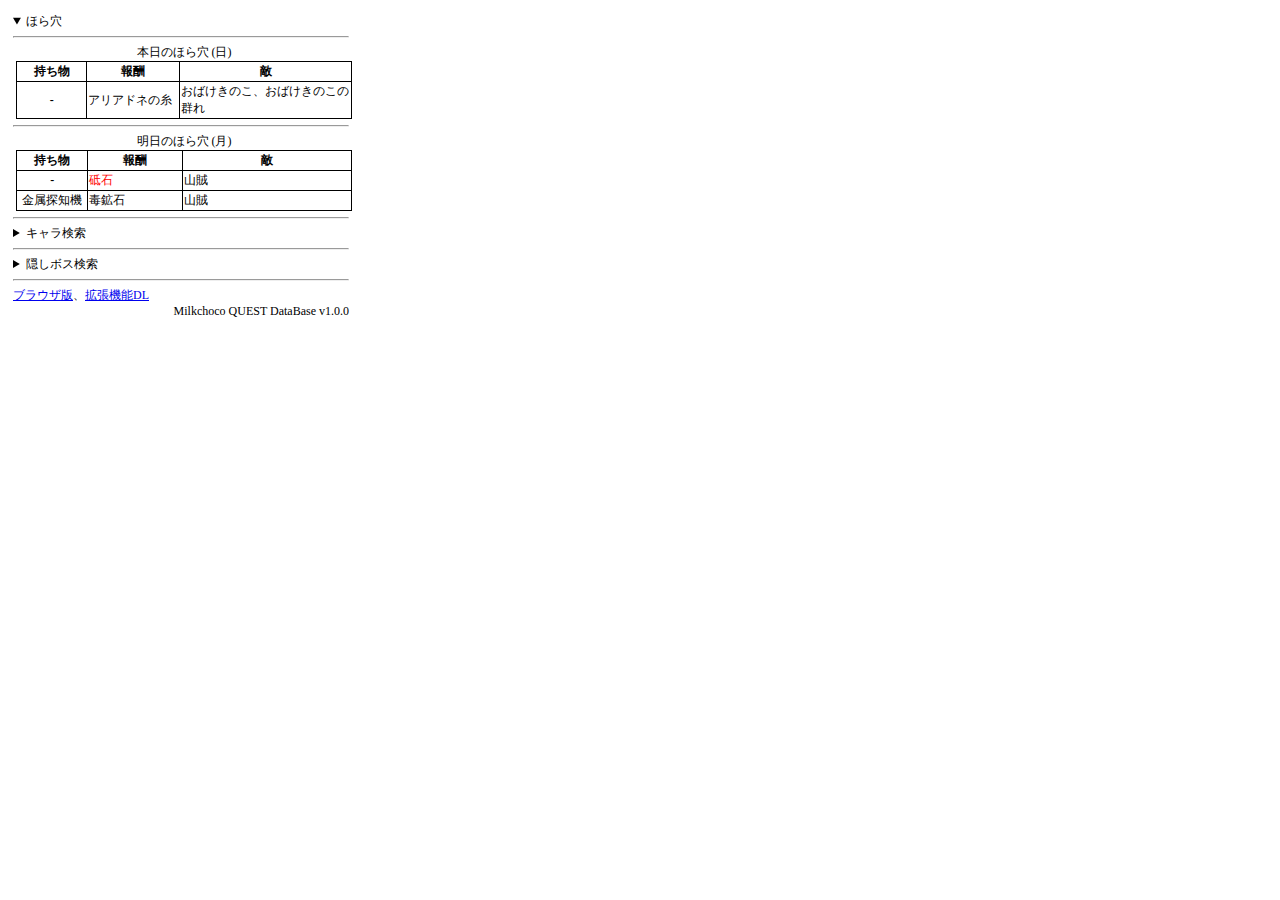
==== index.html @ caa82332 "Update index.html" ====
<!DOCTYPE html>
<html>
  <head>
    <link rel="stylesheet" href="databaseStyle.css">
    <script src="js/todaysHoraanaTable.js" defer></script>
    <script src="js/charaDataSearch.js" defer></script>
    <script src="js/secretDataSearch.js" defer></script>
  </head>
  <body>
    <details open>
      <summary>ほら穴</summary>
      <hr>
      <div id="todaysHoraanaTable"></div>
      <hr>
      <div id="nextHoraanaTable"></div>
    </details>
    <hr>
    <details>
      <summary>キャラ検索</summary>
      <select id="charaSearch"></select>
      <div id="charaExplanation"></div>
    </details>
    <hr>
    <details>
      <summary>隠しボス検索</summary>
      <select id="secretSearch"></select>
      <div id="secretExplanation"></div>
    </details>
    <hr>
    <div>
      <a href="https://irespectakari.github.io/mcq_database/">ブラウザ版</a>、<a href="https://github.com/IRespectAkari/mcq_database/releases/latest">拡張機能DL</a>
    </div>
    <div id="version">Milkchoco QUEST DataBase v1.0.0</div>
  </body>
</html>
---- databaseStyle.css ----
html {
  margin: 5px;
}

body {
  width: 28em;
  font-size: 12px;
}

#target {
  display: flex;
  justify-content: space-around;
}

td#targetExplanation {
  width: 8em;
}

#calc tr > td:nth-child(2) {
  padding-right: 5px;
}

#calc tr > td:nth-child(3) > * {
  width: 5em;
}

#calc input#probability {
  width: 6.5em;
}

div#version {
  text-align: right;
}

/* ----------------- */
table {
  margin: 3px;
  border-collapse: collapse;
  width: 100%;
}

#todaysHoraanaTable table *,
#nextHoraanaTable table *,
#secretExplanation table * {
  border: 1px solid black;
}

#todaysHoraanaTable caption, #nextHoraanaTable caption {
  border: none;
}

.motimono {
  width: 110px;
  text-align: center;
}

.housyuu {
  width: 150px;
}

.teki {
  width: 280px;
}

#secretExplanation table tr td:nth-child(1) {
  width: 80px;
}

select#secretSearch:before {
  content: "場所：";
  position: relative;
  width: 50px;
  display: block;
}
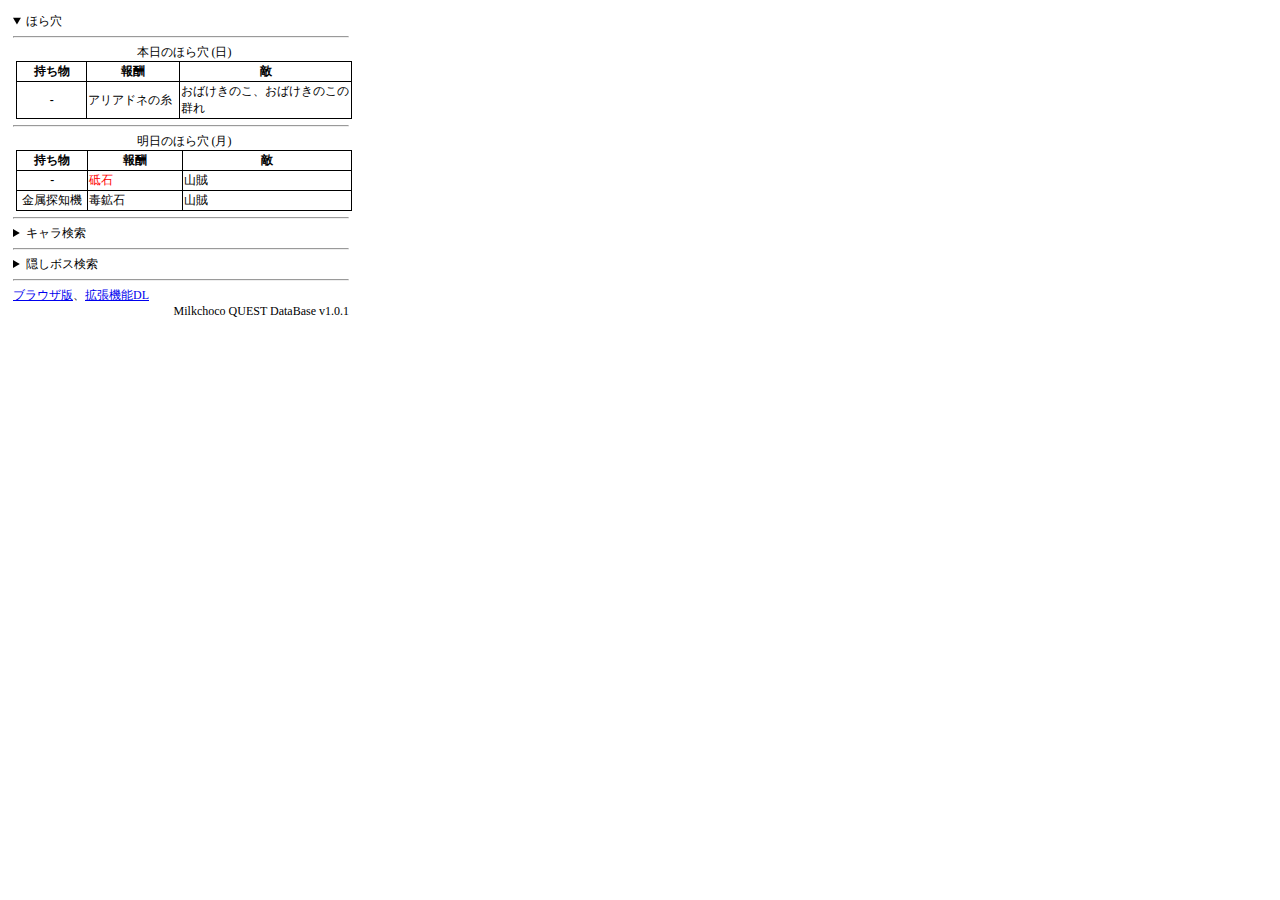
==== commit fd0ca1ca: "Update index.html" ====
--- a/index.html
+++ b/index.html
@@ -1,6 +1,8 @@
 <!DOCTYPE html>
 <html>
   <head>
+    <meta charset="UTF-8">
+    <title>Milkchoco QUEST DataBase</title>
     <link rel="stylesheet" href="databaseStyle.css">
     <script src="js/todaysHoraanaTable.js" defer></script>
     <script src="js/charaDataSearch.js" defer></script>
@@ -30,6 +32,6 @@
     <div>
       <a href="https://irespectakari.github.io/mcq_database/">ブラウザ版</a>、<a href="https://github.com/IRespectAkari/mcq_database/releases/latest">拡張機能DL</a>
     </div>
-    <div id="version">Milkchoco QUEST DataBase v1.0.0</div>
+    <div id="version">Milkchoco QUEST DataBase v1.0.1</div>
   </body>
 </html>
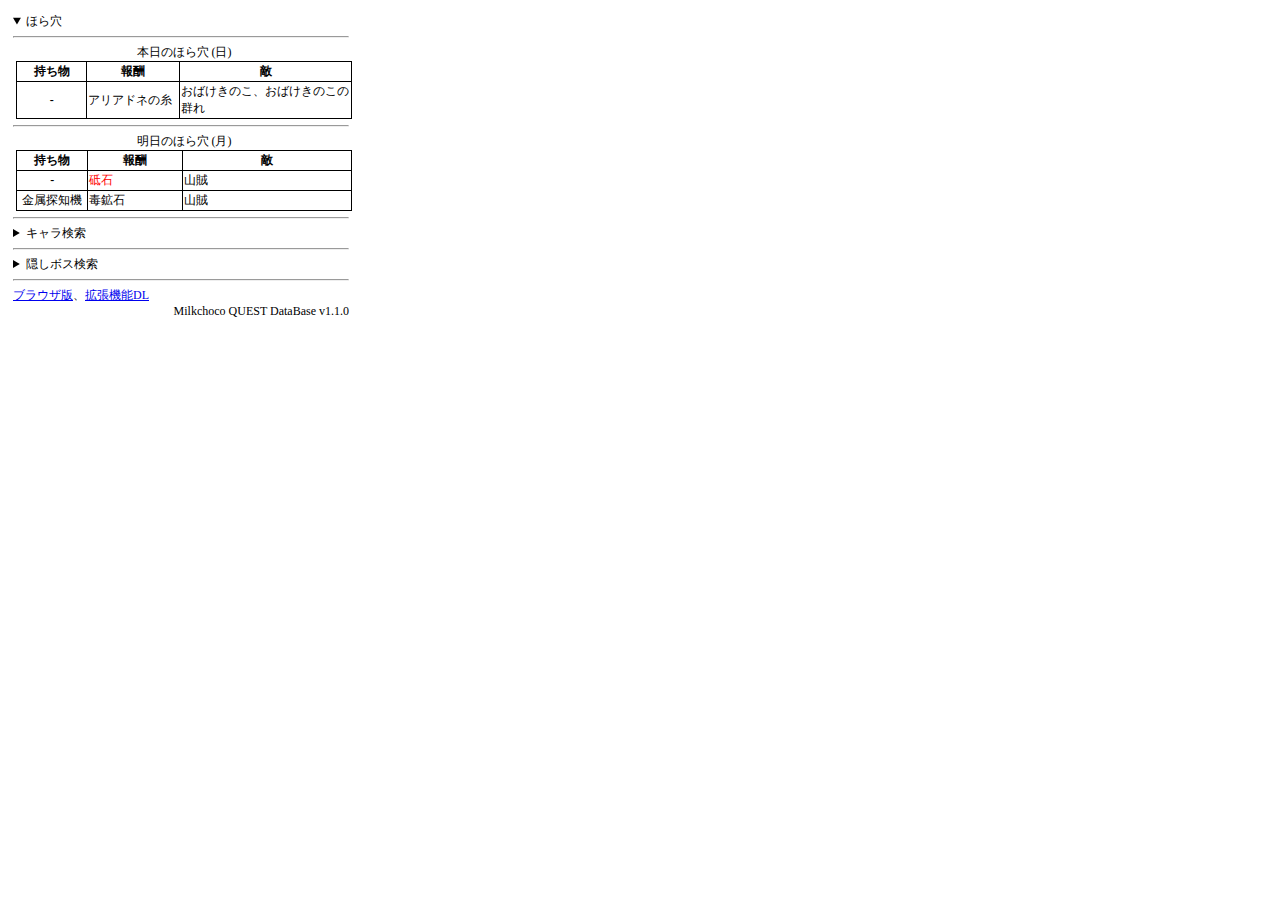
==== commit 77b08064: "Update index.html" ====
--- a/index.html
+++ b/index.html
@@ -19,12 +19,14 @@
     <hr>
     <details>
       <summary>キャラ検索</summary>
+      <hr>
       <select id="charaSearch"></select>
       <div id="charaExplanation"></div>
     </details>
     <hr>
     <details>
       <summary>隠しボス検索</summary>
+      <hr>
       <select id="secretSearch"></select>
       <div id="secretExplanation"></div>
     </details>
@@ -32,6 +34,6 @@
     <div>
       <a href="https://irespectakari.github.io/mcq_database/">ブラウザ版</a>、<a href="https://github.com/IRespectAkari/mcq_database/releases/latest">拡張機能DL</a>
     </div>
-    <div id="version">Milkchoco QUEST DataBase v1.0.1</div>
+    <div id="version">Milkchoco QUEST DataBase v1.1.0</div>
   </body>
 </html>
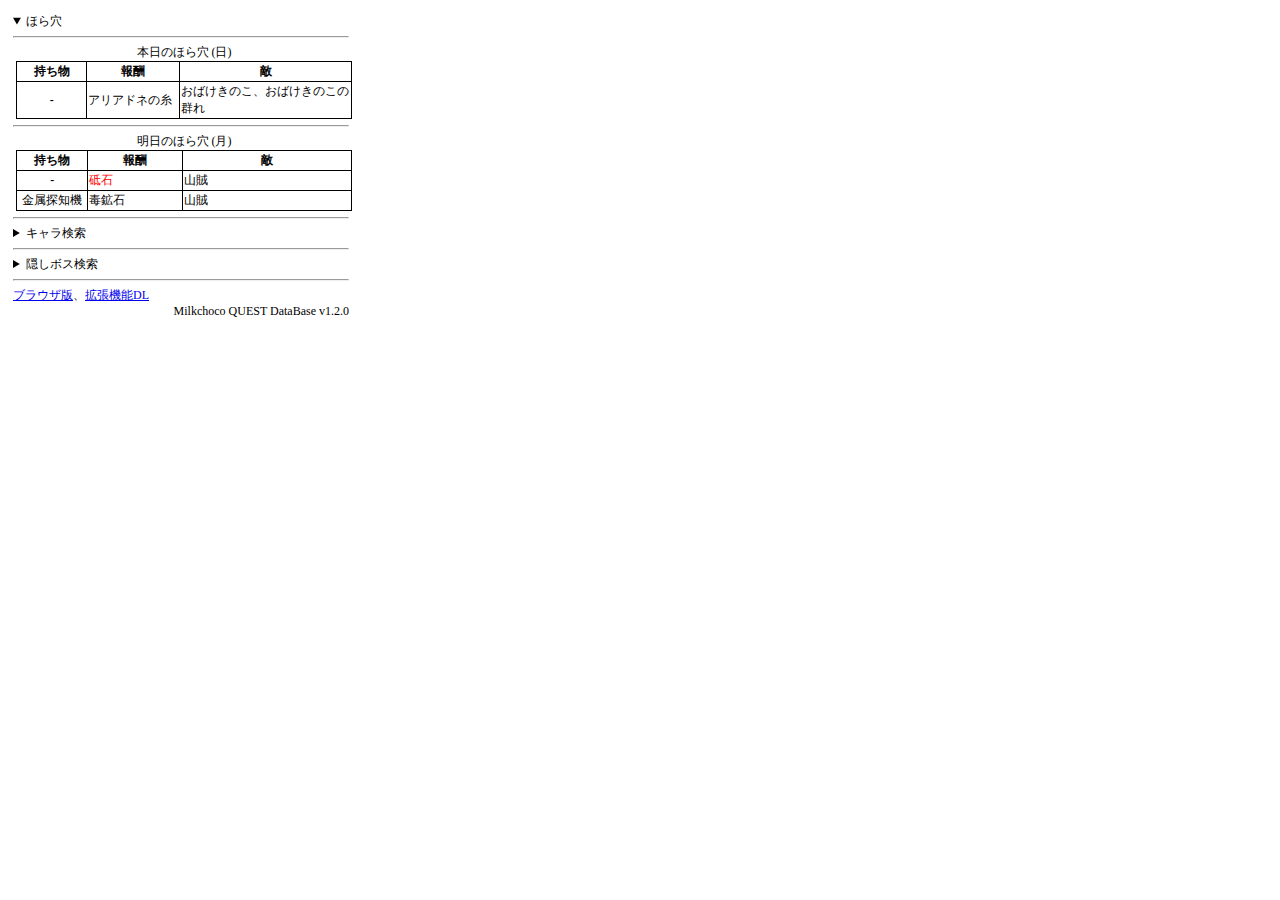
==== commit e7cd1e78: "Update index.html" ====
--- a/index.html
+++ b/index.html
@@ -34,6 +34,6 @@
     <div>
       <a href="https://irespectakari.github.io/mcq_database/">ブラウザ版</a>、<a href="https://github.com/IRespectAkari/mcq_database/releases/latest">拡張機能DL</a>
     </div>
-    <div id="version">Milkchoco QUEST DataBase v1.1.0</div>
+    <div id="version">Milkchoco QUEST DataBase v1.2.0</div>
   </body>
 </html>
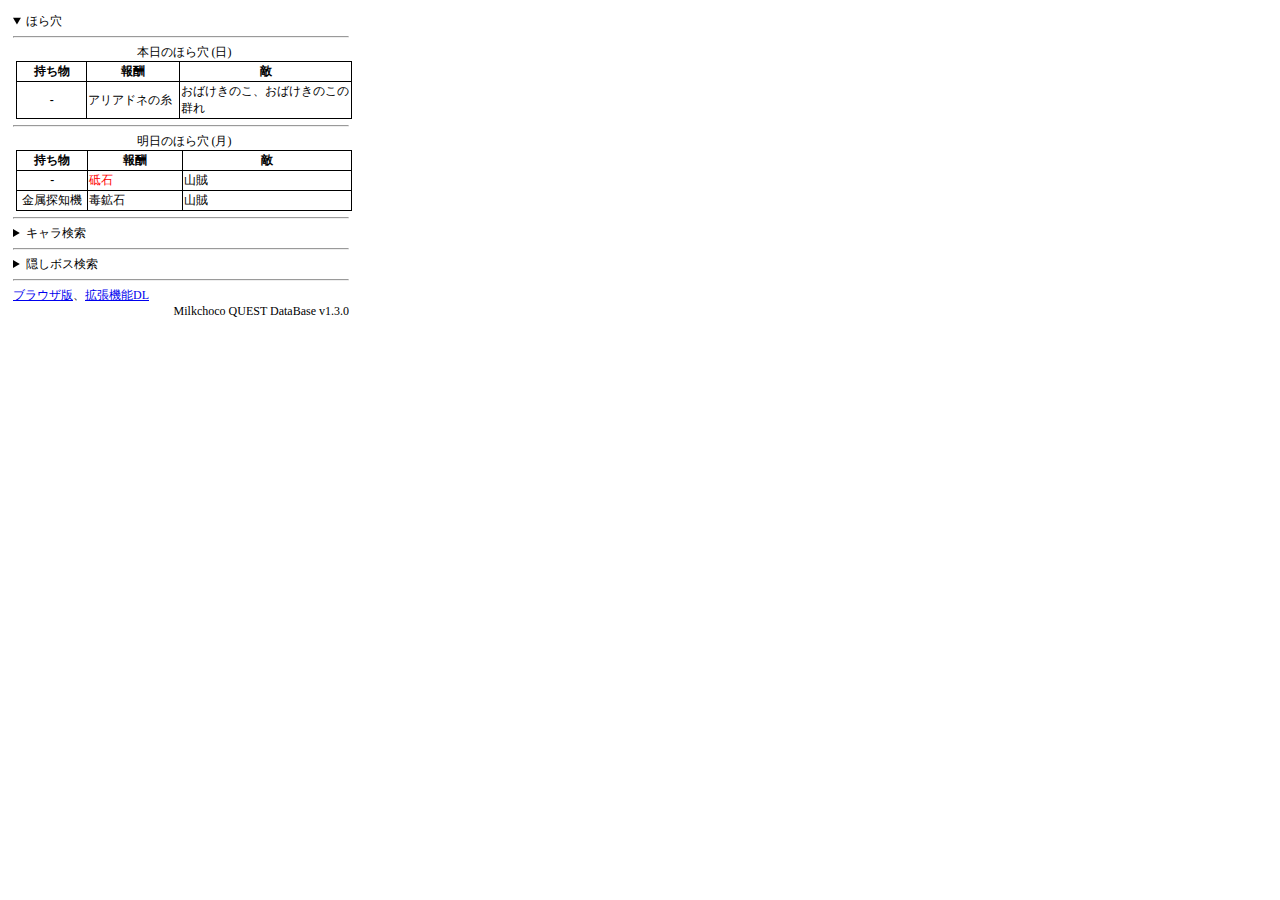
==== commit 3c81305f: "Update index.html" ====
--- a/index.html
+++ b/index.html
@@ -34,6 +34,6 @@
     <div>
       <a href="https://irespectakari.github.io/mcq_database/">ブラウザ版</a>、<a href="https://github.com/IRespectAkari/mcq_database/releases/latest">拡張機能DL</a>
     </div>
-    <div id="version">Milkchoco QUEST DataBase v1.2.0</div>
+    <div id="version">Milkchoco QUEST DataBase v1.3.0</div>
   </body>
 </html>
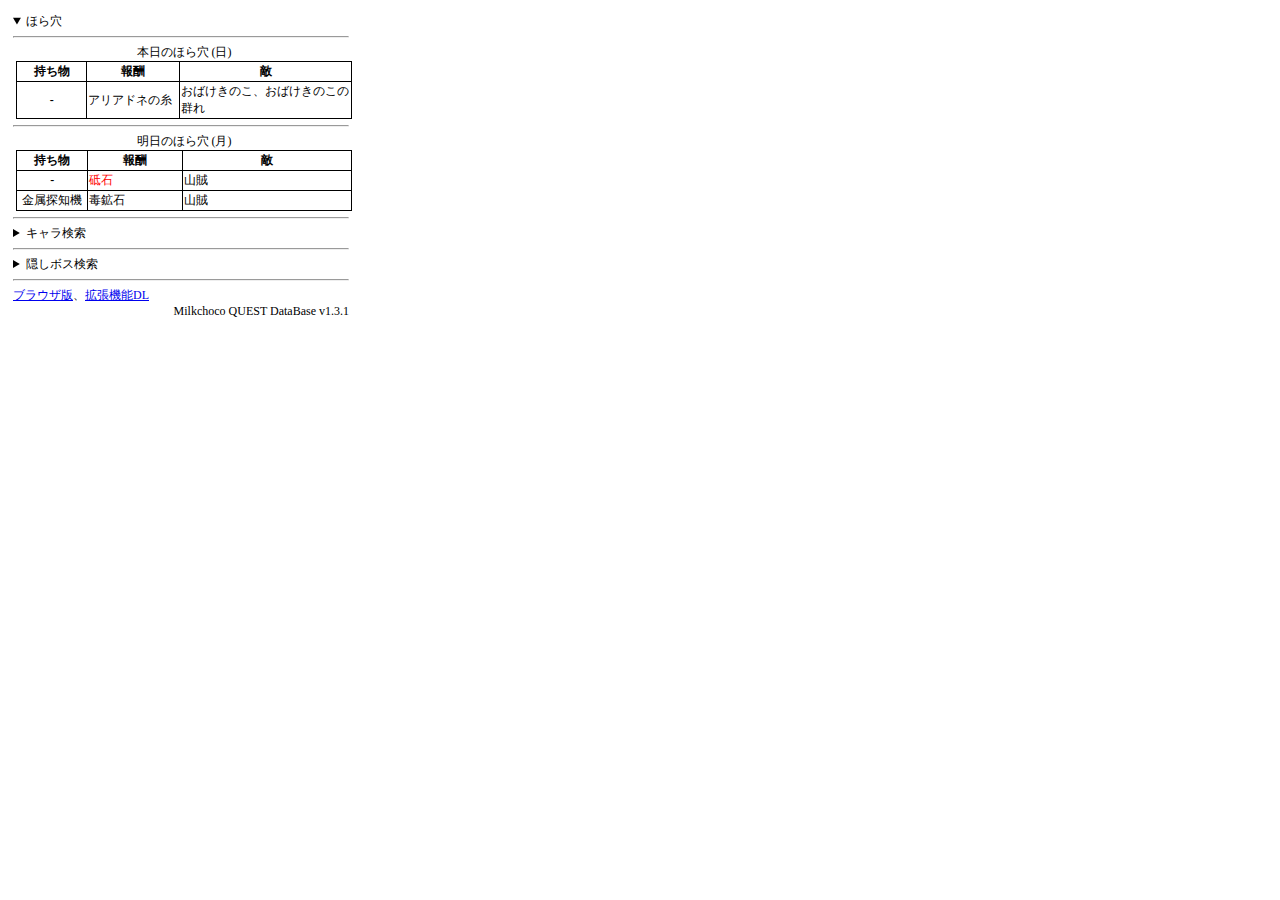
==== commit 4ecc6674: "Update index.html" ====
--- a/index.html
+++ b/index.html
@@ -34,6 +34,6 @@
     <div>
       <a href="https://irespectakari.github.io/mcq_database/">ブラウザ版</a>、<a href="https://github.com/IRespectAkari/mcq_database/releases/latest">拡張機能DL</a>
     </div>
-    <div id="version">Milkchoco QUEST DataBase v1.3.0</div>
+    <div id="version">Milkchoco QUEST DataBase v1.3.1</div>
   </body>
 </html>
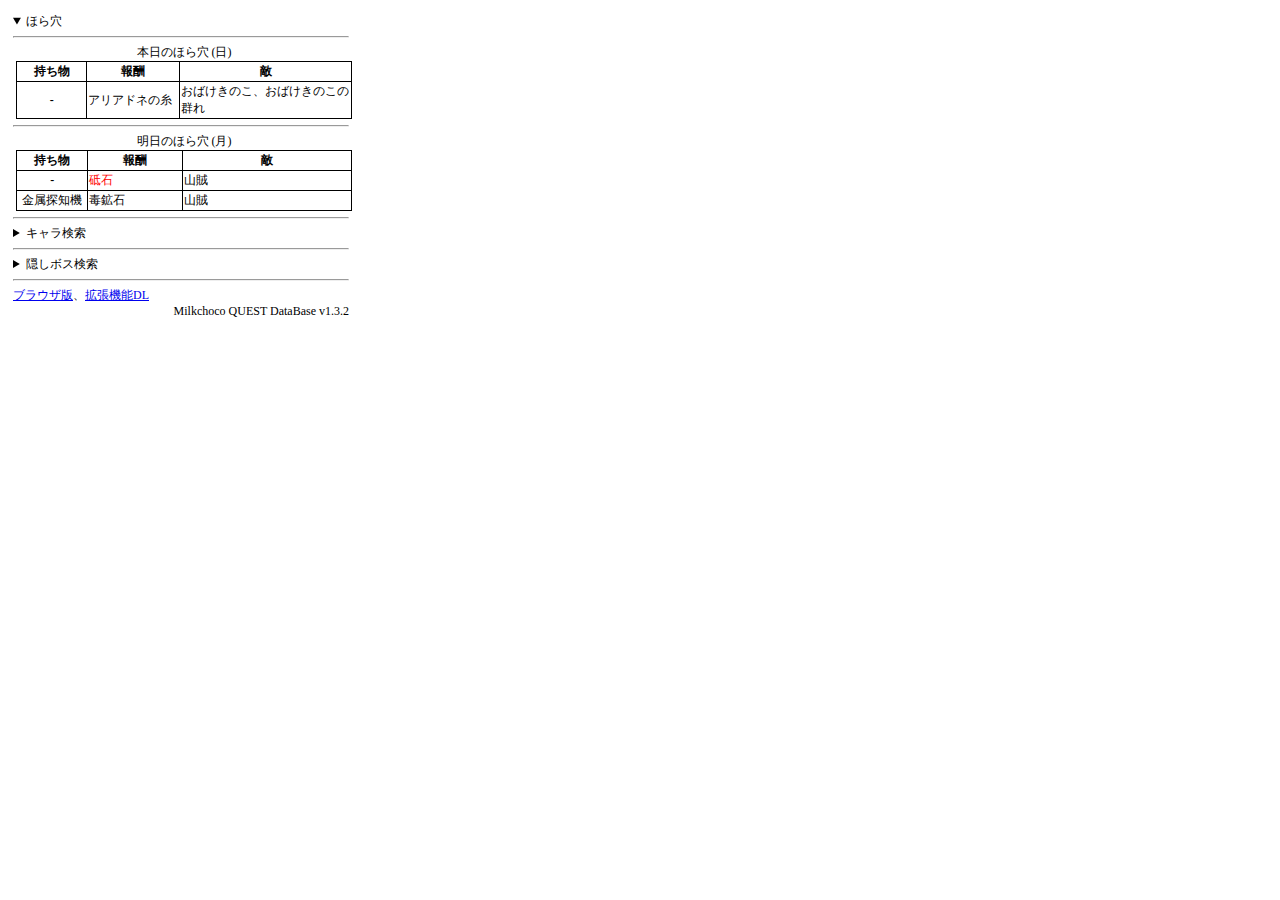
==== commit c6637893: "Update index.html" ====
--- a/index.html
+++ b/index.html
@@ -34,6 +34,6 @@
     <div>
       <a href="https://irespectakari.github.io/mcq_database/">ブラウザ版</a>、<a href="https://github.com/IRespectAkari/mcq_database/releases/latest">拡張機能DL</a>
     </div>
-    <div id="version">Milkchoco QUEST DataBase v1.3.1</div>
+    <div id="version">Milkchoco QUEST DataBase v1.3.2</div>
   </body>
 </html>
